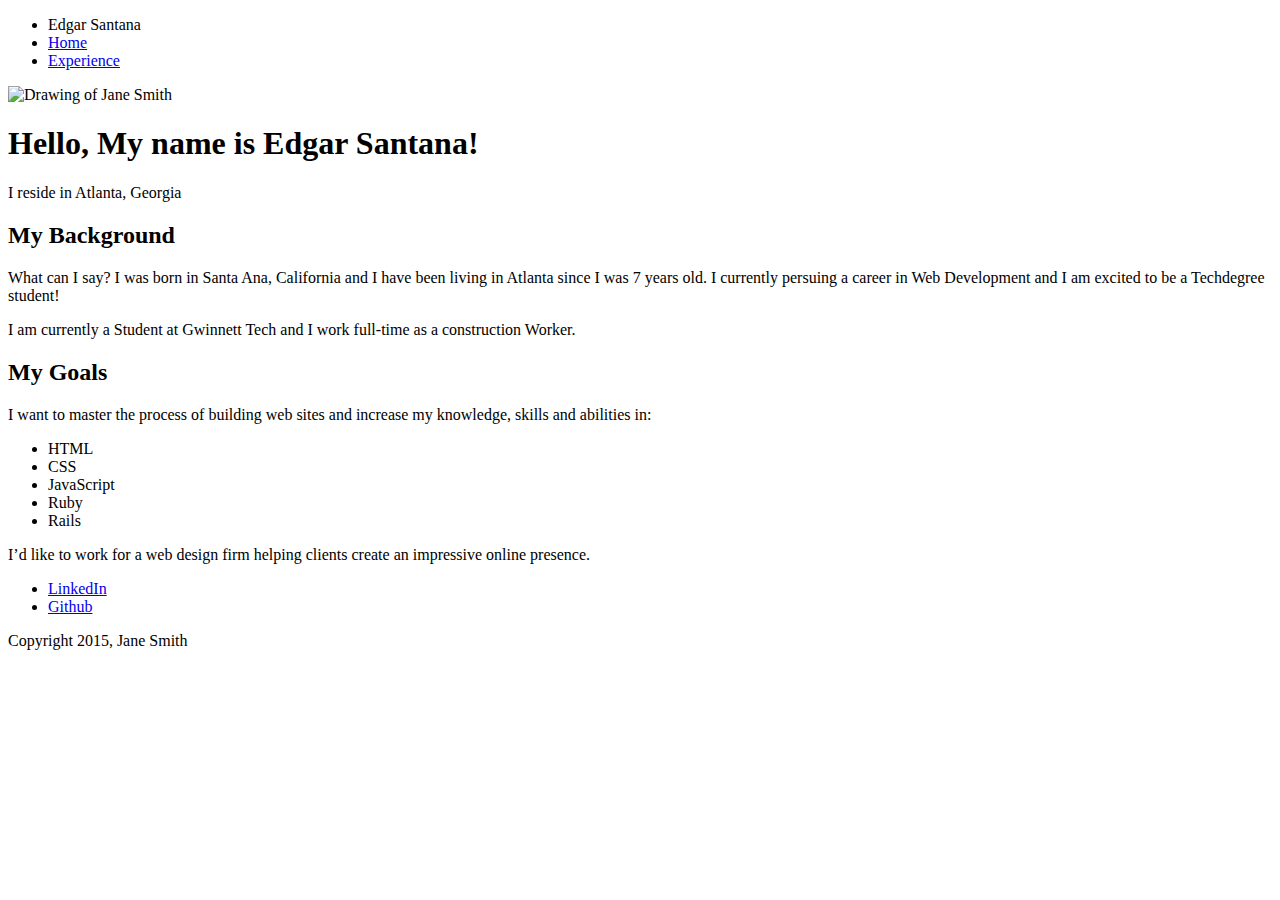
==== index.html @ 2af2576c "Update index.html" ====
<!doctype html>
<html lang="en">
<head>
  <meta charset="utf-8">
  <title>Edgar Santana's Profile</title>
  <meta name="viewport" content="width=device-width, initial-scale=1.0">
  <link rel="stylesheet" href="styles.css">
  <link href="https://fonts.googleapis.com/css?family=Muli%7CRoboto:400,300,500,700,900" rel="stylesheet"></head>
  <body>

    <div class="main-nav">
        <ul class="nav">
          <li class="name">Edgar Santana</li>
          <li><a href="#">Home</a></li>
          <li><a href="#">Experience</a></li>
        </ul>
    </div>

    <header>
      <img src="images/me.png" alt="Drawing of Jane Smith" class="profile-image">
      <h1 class="tag name">Hello, My name is Edgar Santana!</h1>
      <p class="tag location">I reside in Atlanta, Georgia</p>
    </header>

    <main class="flex">
      <div class="card">
        <h2>My Background</h2>
        <p>What can I say? I was born in Santa Ana, California and I have been living in Atlanta since I was 7 years old. I currently persuing a career in Web Development and I am excited to be a Techdegree student!</p>
        <p>I am currently a Student at Gwinnett Tech and I work full-time as a construction Worker.</p>
      </div> 

      <div class="card">
        <h2>My Goals</h2>
        <p>I want to master the process of building web sites and increase my knowledge, skills and abilities in:</p>
        <ul class="skills">
          <li>HTML</li>
          <li>CSS</li>
          <li>JavaScript</li>
          <li>Ruby</li>
          <li>Rails</li>
        </ul>
        <p>I’d like to work for a web design firm helping clients create an impressive online presence.</p>
      </div> 

    </main>
    <footer>
      <ul>
        <li><a href="#" class="social linkedin">LinkedIn</a></li>
        <li><a href="#" class="social github">Github</a></li>
      </ul>
      <p class="copyright">Copyright 2015, Jane Smith</p>
    </footer>
  </body>
  </html>
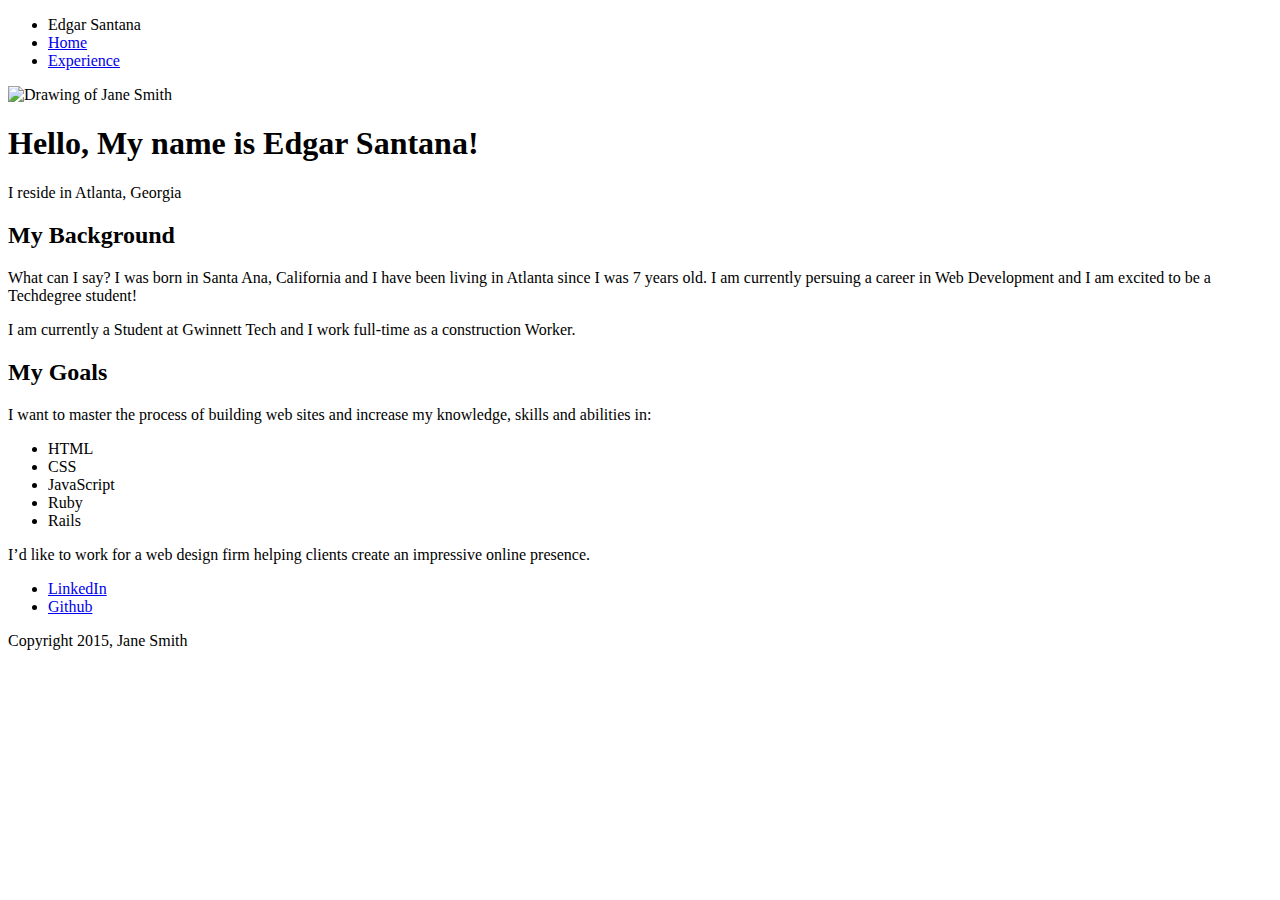
==== commit 281daed3: "Update index.html" ====
--- a/index.html
+++ b/index.html
@@ -25,7 +25,7 @@
     <main class="flex">
       <div class="card">
         <h2>My Background</h2>
-        <p>What can I say? I was born in Santa Ana, California and I have been living in Atlanta since I was 7 years old. I currently persuing a career in Web Development and I am excited to be a Techdegree student!</p>
+        <p>What can I say? I was born in Santa Ana, California and I have been living in Atlanta since I was 7 years old. I am currently persuing a career in Web Development and I am excited to be a Techdegree student!</p>
         <p>I am currently a Student at Gwinnett Tech and I work full-time as a construction Worker.</p>
       </div> 
 
